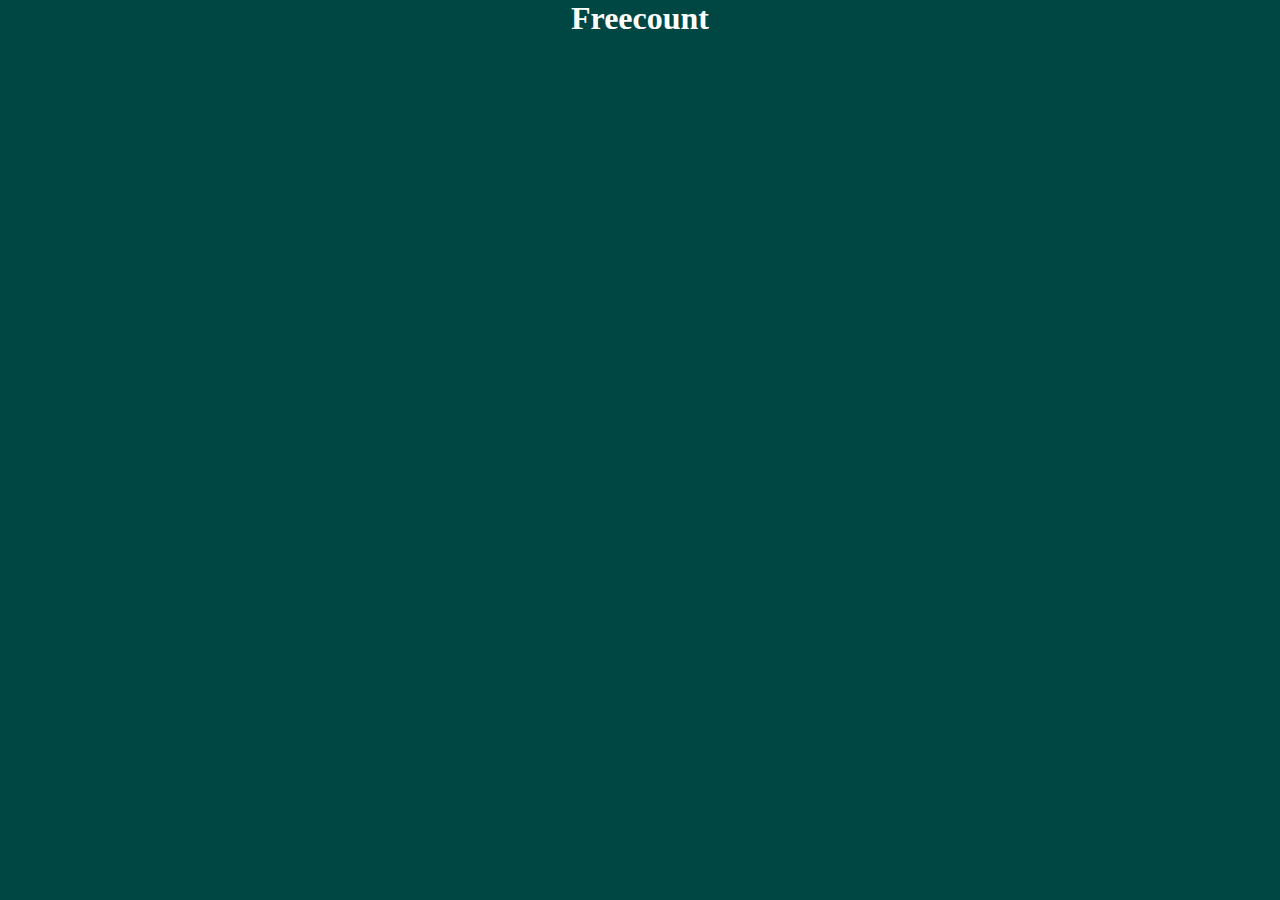
==== index.html @ ea661c31 "Add a link to the homepage" ====
<html lang="en">
<head>
  <title>Freecount</title>

  <meta charset="utf-8">
  <meta name="description" content="Share expense among friends">
  <meta name="viewport" content="width=device-width, initial-scale=1">
  <link rel="stylesheet" type="text/css" href="./main.css" />

  <link rel="apple-touch-icon" sizes="57x57" href="./logo/apple-icon-57x57.png">
  <link rel="apple-touch-icon" sizes="60x60" href="./logo/apple-icon-60x60.png">
  <link rel="apple-touch-icon" sizes="72x72" href="./logo/apple-icon-72x72.png">
  <link rel="apple-touch-icon" sizes="76x76" href="./logo/apple-icon-76x76.png">
  <link rel="apple-touch-icon" sizes="114x114" href="./logo/apple-icon-114x114.png">
  <link rel="apple-touch-icon" sizes="120x120" href="./logo/apple-icon-120x120.png">
  <link rel="apple-touch-icon" sizes="144x144" href="./logo/apple-icon-144x144.png">
  <link rel="apple-touch-icon" sizes="152x152" href="./logo/apple-icon-152x152.png">
  <link rel="apple-touch-icon" sizes="180x180" href="./logo/apple-icon-180x180.png">
  <link rel="icon" type="image/png" sizes="192x192"  href="./logo/android-icon-192x192.png">
  <link rel="icon" type="image/png" sizes="32x32" href="./logo/favicon-32x32.png">
  <link rel="icon" type="image/png" sizes="96x96" href="./logo/favicon-96x96.png">
  <link rel="icon" type="image/png" sizes="16x16" href="./logo/favicon-16x16.png">
  <link rel="manifest" href="./manifest.json">
  <meta name="msapplication-TileColor" content="#ffffff">
  <meta name="msapplication-TileImage" content="./logo/ms-icon-144x144.png">
  <meta name="theme-color" content="#ffffff">

</head>

<body path="/" class="active">
  <h1>Freecount</h1>

  <section path="/setup">
    <h2>Let's start a trip</h2>
    <form class="init-trip" name="init_trip">
      <label for="init_trip_name">Trip name</label>
      <input type="text" id="init_trip_name" name="name" autocomplete="off" required/>

      <input type="hidden" name="currency" value="EUR" readonly/>

      <fieldset class="list-group" name="members">
        <legend>Who's joining?</legend>
        <ul>
          <li class="adder">
            <input type="text" placeholder="Put a name here" />
            <button type="button" class="add">Add</button>
          </li>
        </ul>
      </fieldset>

      <input type="submit" name="submit" value="Go!"/>
    </form>
    <div class="known-trips">
      <h3>Previous trips</h3>
      <ul></ul>
    </div>
    <footer>
      <span>&nbsp;</span>
      <a href="https://github.com/ssimono/freecount" title="Freecount's source code">About</a>
    </footer>
  </section>

  <main path="/trip">
    <menu>
      <h2 to="/trip/expenses" class="active">Expenses</h2>
      <h2 to="/trip/balance">Balance</h2>
    </menu>
    <section path="/trip/expenses">
      <ul id="expense_list" class="expense-list">
        <li class="placeholder">
          <p>You haven't spent anything yet, well done!</p>
          <p>When someone buys something, just click on "Add an expense" below to record it.</p>
        </li>
      </ul>
      <footer>
        <a href="./" title="Home page" class="nav">❮ Home</a>
        <button to="/add_expense" title="Add an expense">Add an expense</button>
      </footer>
    </section>
    <section path="/trip/balance">
      <ul is="balance-list" id="balance_list" class="balance-list listen-members"></ul>
    </section>
  </main>

  <section path="/add_expense">
    <h2>Add expense</h2>
    <form class="add-expense" name="add_expense">
      <label for="add_expense_title">Title</label>
      <input type="text" id="add_expense_title" name="title" autocomplete="off" required/>

      <label for="add_expense_amount">Amount (EUR)</label>
      <input type="number" id="add_expense_amount" name="amount" step="0.01" required/>

      <div class="checkable-group">
        <label>Paid by</label>
        <div id="creditor_choice"></div>
      </div>

      <div class="checkable-group">
        <label>Applies to</label>
        <div id="participants_choice"></div>
      </div>

      <label for="add_expense_date">Date</label>
      <input type="date" id="add_expense_date" name="date" required/>
      <input type="hidden" name="currency" value="EUR" />

      <input type="submit" name="submit" value="Add" />
      <button type="button" title="Cancel" to="/trip/expenses" class="cancel">Cancel</button>
    </form>
  </section>

  <script type="module" src="./main.js"></script>
  <script type="module">
    import main from './main.js'
    main()
  </script>
</body>
</html>
---- main.css ----
:root {
  /* https://www.happyhues.co/palettes/10 */
  --background: #004643;
  --headline: #fffffe;
  --paragraph: #abd1c6;
  --button: #f9bc60;
  --button-text: #001e1d;
  --stroke: #001e1d;
  --main: #e8e4e6;
  --highlight: #f9bc60;
  --secondary: #abd1c6;
  --tertiary: #e16162;
}

/* ===== Theming */
body {
  background: var(--background);
  color: var(--paragraph);
  margin: 0;
}

h1, h2, h3, h4 {
  color: var(--headline);
  text-align: center;
}

a {
  color: var(--secondary);
}

main {
  background-color: var(--main);
  color: var(--stroke);
}

button,input[type="submit"] {
  background-color: var(--button);
  border: none;
  border-radius: 0.3rem;
  color: var(--button-text);
  padding: 0.3rem;
}

/* ===== General */
ul {
  list-style-type: none;
  margin: 0 0 2rem 0;
  padding: 0;
}

li {
  border-bottom: 1px solid var(--stroke);
  padding: 1rem 0.5rem 0.3rem 0.5rem;
}

[path]:not(.active) {
  display: none;
}

/* ===== Top menu */
menu {
  background-color: var(--background);
  display: flex;
  justify-content: space-around;
  margin: 0;
  padding: 0;
}

menu h2 {
  align-self: end;
  cursor: pointer;
  margin: 0;
  padding-bottom: 1rem;
  width: 100%;
}

menu .active {
  border-bottom: 6px solid var(--secondary);
  padding-bottom: calc(1rem - 6px);
}

/* ===== Forms */
form {
  border-top: 6px solid var(--secondary);
  display: flex;
  flex-direction: column;
  padding: 0.5rem;
  text-align: left;
  --height: 3rem;
}

label {
  font-size: 0.8rem;
}

input {
  margin-bottom: 1rem;
  height: var(--height);
  font-size: cal(var(--height) / 2);
}

input[type|="radio"] {
  height: var(--height);
  font-size: cal(var(--height) / 2);
}

form .cancel {
  background-color: var(--tertiary);
}

fieldset {
  margin-bottom: 1rem;
  padding-bottom: 0;
}

/* ===== Footer */
footer {
  background-color: rgba(0,0,0,0.6);
  bottom: 0;
  display: grid;
  grid-template-columns: 1fr auto 1fr;
  left: -16px;
  padding: 1rem;
  position: fixed;
  text-align: center;
  width: 100%;
}
footer .nav {
  align-self: center;
}
footer button {
  cursor: pointer;
  padding: 0.5rem;
}

/* ===== Expense list */
.expense-list .meta {
  float: right;
  text-align: right;
}

.expense-list .amount {
  font-size: 1.2rem;
}

.expense-list time, .expense-list .creditor {
  display: inline-block;
  font-size: 0.8rem;
  padding-top: 0.4rem;
}

.expense-list .placeholder {
  display: none;
  padding: 3rem;
}
.expense-list .placeholder p:first-child {
  font-size: 1.6rem;
}
.expense-list.ready .placeholder:only-child {
  display: block;
}

/* ===== Balance list */
.balance-list li {
  display: flex;
  flex-direction: row-reverse;
  justify-content: center;
  --ratio: 1%;
  padding-top: 0.5rem;
}

.balance-list .member, .balance-list .balance {
  flex-basis: 45%;
  margin: 0.2rem;
  padding: 0.5rem;
}

.balance-list .positive {
  flex-direction: row;
}

.balance-list .balance {
  background: linear-gradient(270deg, darksalmon var(--ratio), rgba(0,0,0,0) var(--ratio), rgba(0,0,0,0) 100%);
  text-align: right;
}

.balance-list .positive .balance {
  background: linear-gradient(90deg, mediumseagreen var(--ratio), rgba(0,0,0,0) var(--ratio), rgba(0,0,0,0) 100%);
  text-align: left;
}

.balance-list .positive .member {
  text-align: right;
}

/* ===== Previous trips */
.known-trips {
  display: none;
  text-align: center;
}
.known-trips li {
  border-bottom: none;
  display: inline-block;
  font-size: 1.2rem;
  padding: 0 0.2rem;
}
.known-trips li::before {
  content: '/ '
}
.known-trips li:first-child::before {
  content: ''
}

/* ===== Helpers */

a.nav {
  font-family: sans-serif;
  text-decoration: none;
}
.checkable-group > div {
  display: flex;
  flex-wrap: wrap;
}

.checkable-group input:checked + label {
  opacity: 1;
  box-shadow: 0 0 15px  rgba(255,255,255,0.6);
}

.checkable-group > div label {
  background-color: var(--secondary);
  border-radius: 0.2rem;
  cursor: pointer;
  color: var(--stroke);
  height: 2rem;
  line-height: 2rem;
  min-width: 4rem;
  opacity: 0.5;
  padding: 0.5rem;
}

.list-group li {
  border-width: 0;
  display: grid;
  grid-column-gap: 0.3rem;
  grid-template-columns: auto 4rem;
  --height: 2.3rem;
}

.list-group span {
  grid-column: 1 /1;
  background-color: var(--secondary);
  color: var(--stroke);
  padding: 0.5rem;
  border-radius: 0.3rem;
}

.list-group button {
  grid-column: 2 /2;
}

.list-group .adder input {
  margin: 0;
}

.list-group .item:nth-child(1n+3) {
  padding-top: 0.2rem;
}

.list-group .remove {
  background-color: var(--tertiary);
}
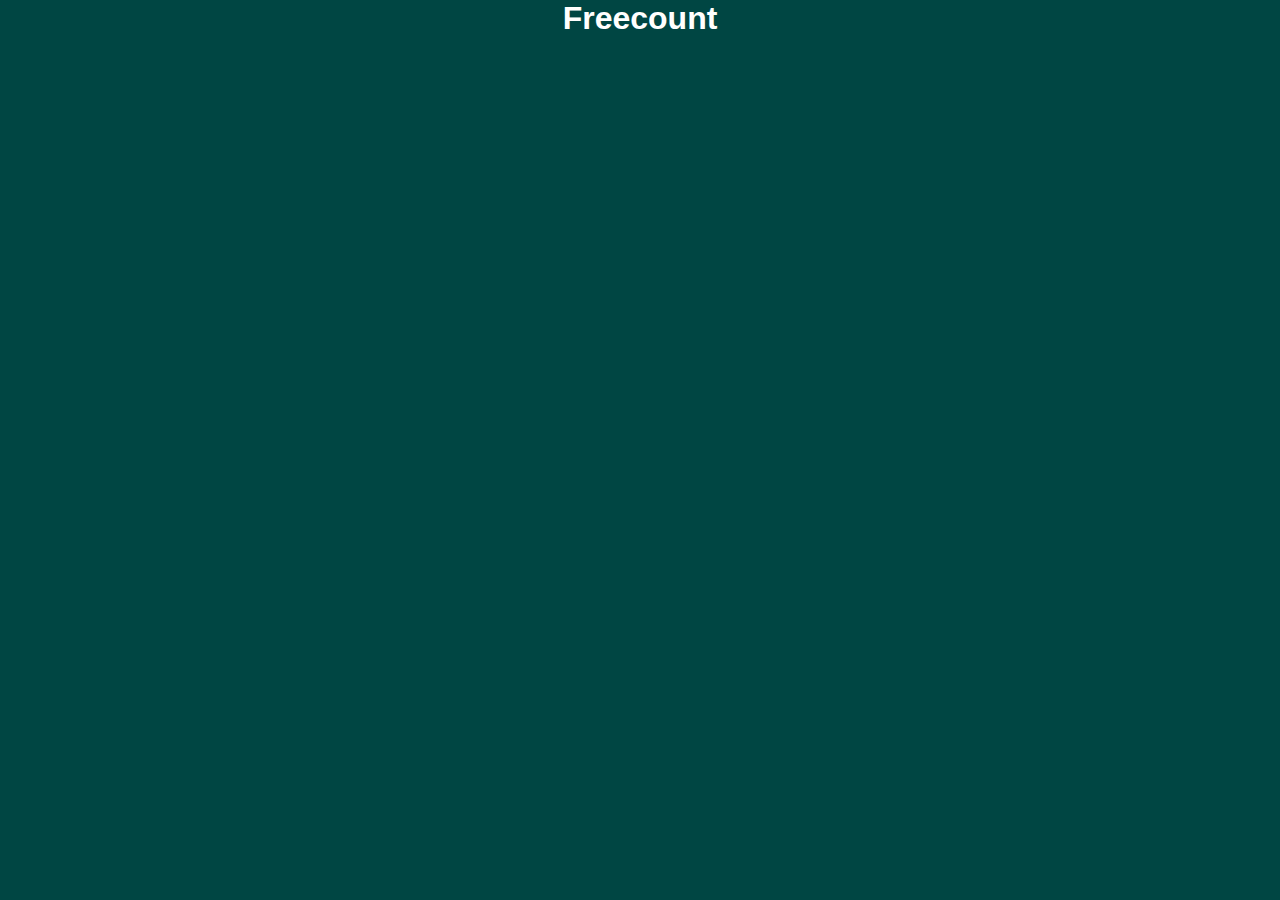
==== commit a7e86ece: "First attempt as Desktop optimization" ====
--- a/index.html
+++ b/index.html
@@ -3,9 +3,10 @@
   <title>Freecount</title>
 
   <meta charset="utf-8">
-  <meta name="description" content="Share expense among friends">
+  <meta name="description" content="Share expenses among friends">
   <meta name="viewport" content="width=device-width, initial-scale=1">
-  <link rel="stylesheet" type="text/css" href="./main.css" />
+  <link rel="stylesheet" type="text/css" href="./style.css">
+  <link rel="stylesheet" type="text/css" href="./style_desktop.css" media="all and (min-width: 800px)">
 
   <link rel="apple-touch-icon" sizes="57x57" href="./logo/apple-icon-57x57.png">
   <link rel="apple-touch-icon" sizes="60x60" href="./logo/apple-icon-60x60.png">
@@ -42,7 +43,7 @@
         <legend>Who's joining?</legend>
         <ul>
           <li class="adder">
-            <input type="text" placeholder="Put a name here" />
+            <input type="text" placeholder="Put a name here" minlength="1" />
             <button type="button" class="add">Add</button>
           </li>
         </ul>
@@ -66,6 +67,7 @@
       <h2 to="/trip/balance">Balance</h2>
     </menu>
     <section path="/trip/expenses">
+      <div class="spinner"></div>
       <ul id="expense_list" class="expense-list">
         <li class="placeholder">
           <p>You haven't spent anything yet, well done!</p>
@@ -75,6 +77,7 @@
       <footer>
         <a href="./" title="Home page" class="nav">❮ Home</a>
         <button to="/add_expense" title="Add an expense">Add an expense</button>
+        <a href="#" title="Refresh the expenses" role="button" class="nav" id="refresh_button">↻ Refresh</a>
       </footer>
     </section>
     <section path="/trip/balance">
@@ -110,9 +113,8 @@
     </form>
   </section>
 
-  <script type="module" src="./main.js"></script>
   <script type="module">
-    import main from './main.js'
+    import main from './js/main.js'
     main()
   </script>
 </body>
--- a/style.css
+++ b/style.css
@@ -0,0 +1,331 @@
+:root {
+  /* https://www.happyhues.co/palettes/10 */
+  --background: #004643;
+  --headline: #fffffe;
+  --paragraph: #abd1c6;
+  --button: #f9bc60;
+  --button-text: #001e1d;
+  --stroke: #001e1d;
+  --main: #e8e4e6;
+  --highlight: #f9bc60;
+  --secondary: #abd1c6;
+  --tertiary: #e16162;
+}
+
+/* ===== Theming */
+body {
+  background: var(--background);
+  color: var(--paragraph);
+  font-family: sans-serif;
+  margin: 0;
+  overscroll-behavior-y: contain; /* Prevents native pull to refresh on Mobile Chrome */
+}
+
+h1, h2, h3, h4 {
+  color: var(--headline);
+  text-align: center;
+}
+
+a {
+  color: var(--secondary);
+}
+
+main {
+  background-color: var(--main);
+  color: var(--stroke);
+}
+
+button,input[type="submit"] {
+  background-color: var(--button);
+  border: none;
+  border-radius: 0.3rem;
+  color: var(--button-text);
+  padding: 0.3rem;
+}
+
+.loading input[type="submit"] {
+  --button-light: #fcdbaa;
+  background-image: linear-gradient(
+    45deg,
+    var(--button) 0% 40%,
+    var(--button-light) 40% 60%,
+    var(--button) 60% 100%
+  );
+  background-size: 4rem;
+  animation: move-bg 5s linear infinite;
+}
+
+/* ===== General */
+ul {
+  list-style-type: none;
+  margin: 0 0 2rem 0;
+  padding: 0;
+}
+
+li {
+  border-bottom: 1px solid var(--stroke);
+  padding: 1rem 0.5rem 0.3rem 0.5rem;
+}
+
+[path]:not(.active) {
+  display: none;
+}
+
+/* ===== Top menu */
+menu {
+  background-color: var(--background);
+  display: flex;
+  justify-content: space-around;
+  margin: 0;
+  padding: 0;
+}
+
+menu h2 {
+  align-self: end;
+  cursor: pointer;
+  margin: 0;
+  padding-bottom: 1rem;
+  width: 100%;
+}
+
+menu .active {
+  border-bottom: 6px solid var(--secondary);
+  padding-bottom: calc(1rem - 6px);
+}
+
+/* ===== Forms */
+form {
+  border-top: 6px solid var(--secondary);
+  display: flex;
+  flex-direction: column;
+  padding: 0.5rem;
+  text-align: left;
+  --height: 3rem;
+}
+
+label {
+  font-size: 0.8rem;
+}
+
+input {
+  margin-bottom: 1rem;
+  height: var(--height);
+  font-size: cal(var(--height) / 2);
+}
+
+input[type|="radio"] {
+  height: var(--height);
+  font-size: cal(var(--height) / 2);
+}
+
+form .cancel {
+  background-color: var(--tertiary);
+}
+
+fieldset {
+  margin-bottom: 1rem;
+  padding-bottom: 0;
+}
+
+/* ===== Footer */
+footer {
+  background-color: rgba(0,0,0,0.6);
+  bottom: 0;
+  display: grid;
+  grid-template-columns: 1fr auto 1fr;
+  left: -16px;
+  padding: 1rem;
+  position: fixed;
+  text-align: center;
+  width: 100%;
+}
+footer .nav {
+  align-self: center;
+}
+footer button {
+  cursor: pointer;
+  padding: 0.5rem;
+}
+
+/* ===== Expense list */
+.expense-list li {
+  display: grid;
+  grid-template-columns: 1fr 1fr 1fr;
+  grid-template-rows: auto 1rem;
+  grid-template-areas:
+    "title title amount"
+    "creditor status date";
+}
+.expense-list .immediate:nth-child(n+2) {display: none;}
+.expense-list .title {grid-area: title;}
+.expense-list .amount {font-size: 1.2rem; grid-area: amount;}
+.expense-list time {grid-area: date;}
+.expense-list .creditor, .expense-list time {font-size: 0.8rem;}
+.expense-list .amount, .expense-list time {justify-self: end;}
+
+.expense-list .placeholder {
+  display: none;
+  padding: 3rem;
+}
+.expense-list .placeholder p:first-child {
+  font-size: 1.6rem;
+}
+.expense-list.ready .placeholder:only-child {
+  display: block;
+}
+
+/* ===== Balance list */
+.balance-list li {
+  display: flex;
+  flex-direction: row-reverse;
+  justify-content: center;
+  --ratio: 1%;
+  padding-top: 0.5rem;
+}
+
+.balance-list .member, .balance-list .balance {
+  flex-basis: 45%;
+  margin: 0.2rem;
+  padding: 0.5rem;
+}
+
+.balance-list .positive {
+  flex-direction: row;
+}
+
+.balance-list .balance {
+  background: linear-gradient(270deg, darksalmon var(--ratio), rgba(0,0,0,0) var(--ratio), rgba(0,0,0,0) 100%);
+  text-align: right;
+}
+
+.balance-list .positive .balance {
+  background: linear-gradient(90deg, mediumseagreen var(--ratio), rgba(0,0,0,0) var(--ratio), rgba(0,0,0,0) 100%);
+  text-align: left;
+}
+
+.balance-list .positive .member {
+  text-align: right;
+}
+
+/* ===== Previous trips */
+.known-trips {
+  display: none;
+  text-align: center;
+}
+.known-trips li {
+  border-bottom: none;
+  display: inline-block;
+  font-size: 1.2rem;
+  padding: 0 0.2rem;
+}
+.known-trips li::before {
+  content: '/ '
+}
+.known-trips li:first-child::before {
+  content: ''
+}
+
+/* ===== Helpers */
+
+a.nav {
+  font-family: sans-serif;
+  text-decoration: none;
+}
+.checkable-group > div {
+  --cols: 3;
+  display: grid;
+  grid-template-columns: repeat(var(--cols), 1rem calc(100% / var(--cols) - 1rem));
+  padding-right: 1rem;
+}
+
+.checkable-group input:checked + label {
+  opacity: 1;
+  box-shadow: 0 0 15px  rgba(255,255,255,0.6);
+}
+
+.checkable-group > div label {
+  background-color: var(--secondary);
+  border-radius: 0.2rem;
+  cursor: pointer;
+  color: var(--stroke);
+  height: 2rem;
+  line-height: 2rem;
+  margin-left: 3px;
+  min-width: 4rem;
+  opacity: 0.5;
+  padding: 0.5rem;
+}
+
+.list-group li {
+  border-width: 0;
+  display: grid;
+  grid-column-gap: 0.3rem;
+  grid-template-columns: auto 4rem;
+  --height: 2.3rem;
+}
+
+.list-group span {
+  grid-column: 1 /1;
+  background-color: var(--secondary);
+  color: var(--stroke);
+  padding: 0.5rem;
+  border-radius: 0.3rem;
+}
+
+.list-group button {
+  grid-column: 2 /2;
+}
+
+.list-group .adder input {
+  margin: 0;
+}
+
+.list-group .item:nth-child(1n+3) {
+  padding-top: 0.2rem;
+}
+
+.list-group .remove {
+  background-color: var(--tertiary);
+}
+
+.spinner {
+  display: none;
+}
+.loading .spinner {
+  animation: rotate 1s linear infinite;
+  background-color: var(--secondary);
+  border-radius: 25px;
+  border-style: solid;
+  border-width: 8px;
+  border-color: transparent transparent var(--background) transparent;
+  box-shadow: 0px 0px 5px var(--secondary);
+  box-sizing: border-box;
+  display: block;
+  height: 50px;
+  left: calc(50% - 25px);
+  position: absolute;
+  top: 20%;
+  width: 50px;
+}
+
+/* ===== Animation */
+
+@keyframes move-bg {
+  from {
+    background-position: 0;
+  }
+
+  to {
+    background-position: 100%;
+  }
+}
+
+@keyframes rotate {
+  from {
+    transform: rotate(0deg);
+  }
+
+  to {
+    transform: rotate(365deg);
+  }
+}
--- a/style_desktop.css
+++ b/style_desktop.css
@@ -0,0 +1,42 @@
+main,main menu {
+  display: grid;
+  grid-template-columns: 1fr 40%;
+  grid-column-gap: 1rem;
+  padding: 1rem;
+}
+
+/* ===== Top menu */
+
+main {
+  background-color: var(--background);
+}
+main menu {
+  grid-column: 1 / 3;
+  padding: 0;
+}
+menu .active {
+  border-bottom: 0;
+  padding-bottom: 1rem;
+}
+main [path="/trip/balance"]:not(.active) {
+  display: inherit;
+}
+main [path="/trip/expenses"]{
+  height: 70vh;
+  overflow-y: scroll;
+}
+main [path="/trip/expenses"] footer {
+  bottom: -1rem;
+  position: sticky;
+  width: auto;
+}
+main section {
+  background-color: var(--main);
+  padding: 1rem;
+}
+
+/* ===== Footer */
+
+footer {
+  position: inherit;
+}
